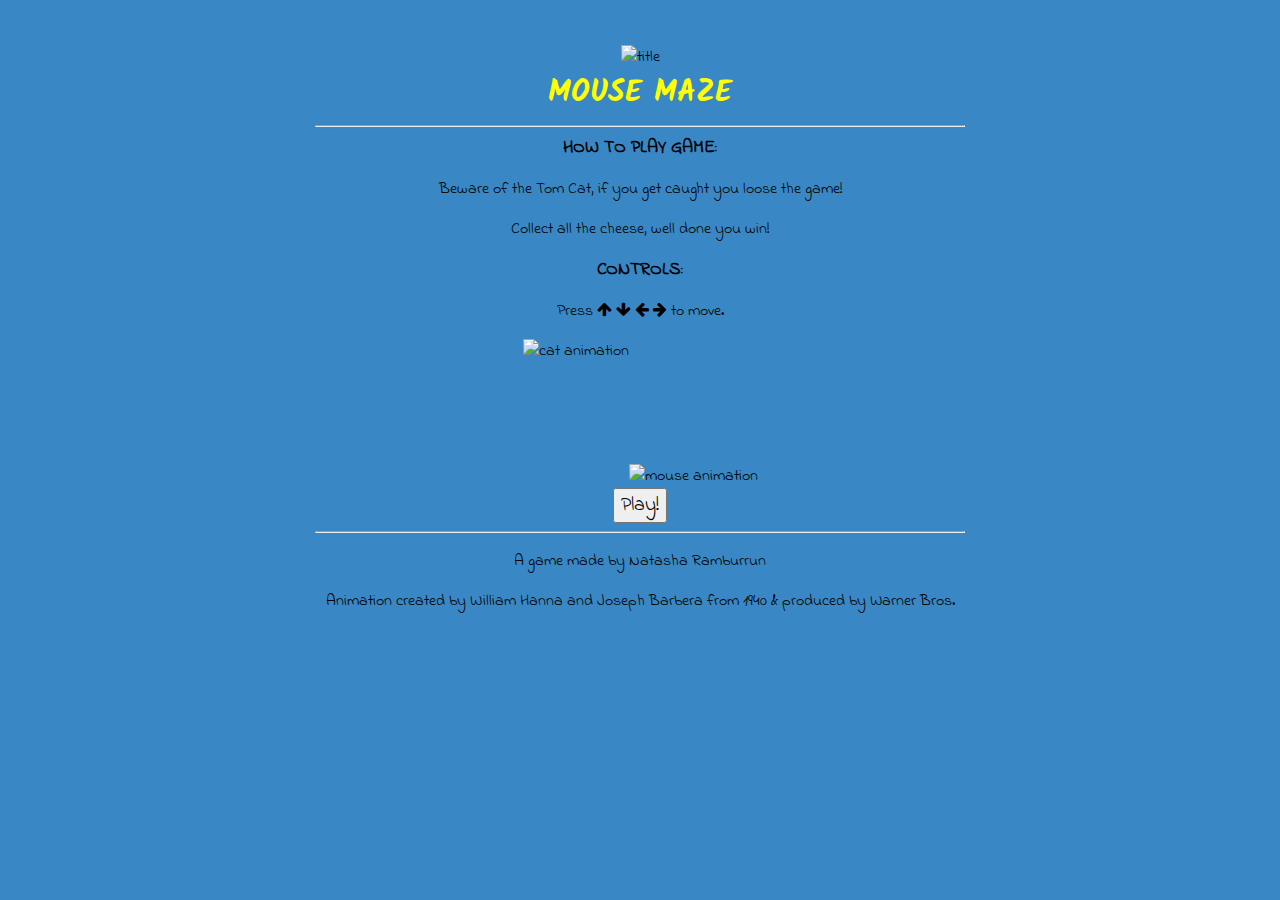
==== index.html @ e013a880 "made changes to the styling" ====
<!DOCTYPE html>
<html lang="en" dir="ltr">
<head>
  <meta charset="utf-8">
  <script src="https://ajax.googleapis.com/ajax/libs/jquery/3.3.1/jquery.min.js"></script>
  <script src="app.js" charset="utf-8"></script>
  <link rel="stylesheet" href="./css/style.css">
  <link href="https://fonts.googleapis.com/css?family=Indie+Flower|Kalam" rel="stylesheet">
  <link rel="stylesheet" href="https://cdnjs.cloudflare.com/ajax/libs/font-awesome/4.7.0/css/font-awesome.min.css">
  <title>Mouse Maze</title>
</head>
  <header>
    <img src="./image/t&gheadline.png" height=85px alt="title">
    <h1>MOUSE MAZE</h1>
    <audio id="audio"></audio>
  </header>
  <body>

  <div class="intropage">
    <hr>
    <div class="intro-container">
      <div class="column">
        <div class="instructions">
          <h4>HOW TO PLAY GAME:</h4>
          <p>Beware of the Tom Cat, if you get caught you loose the game!</p>
          <p>Collect all the cheese, well done you win!</p>
        </div>
        <div class="controls">
          <h4>CONTROLS:</h4>
          <p>Press <i class="fa fa-arrow-up"></i> <i class="fa fa-arrow-down"></i> <i class="fa fa-arrow-left"></i> <i class="fa fa-arrow-right"></i> to move.</p>
        </div>
      </div>
      <div class="columnCharacter">
        <div class="catCharacter">
          <img src="./image/tom-cat-cartoon.gif" height=250px alt="cat animation">
        </div>
        <div class="mouseCharacter">
          <img src="./image/gerrythemouse.png" height=125px alt="mouse animation">
        </div>
      </div>
    <div class="Start">
      <button id="playBtn">Play!</button>
    </div>
    <hr>
      <p>A game made by Natasha Ramburrun</p>
      <p>Animation created by William Hanna and Joseph Barbera from 1940 & produced by Warner Bros.</p>
    </div>
  </div>

  <div class="endScreen">
    <div class="endGame-container">
      <h2>Oops!! You Got Caught</h2>
      <h2>GAME OVER</h2>
      <form id="myForm">
        <button type="button|submit|reset">Try Again!</button>
      </form>
      </br>
      <img src="./image/Gameover_img.gif" height=200px alt="gameover_friends">
    </div>
  </div>


  <div class="startScreen">
    <div id='floorBackground'><div id="maze"></div></div>
    <!-- <div class="score-board">Score: <span class="score">0</span></div> -->
      <!-- <div class="lifeCounter">Life<span class="life"></span></div> -->
  </div>
  <!-- <input type="text" id="cell-address"> -->
</body>
</html>
---- css/style.css ----
* {
  box-sizing: border-box;
  font-family: 'Indie Flower', cursive; }

div.hidden {
  display: none; }

h1 {
  font-size: 30px;
  font-weight: bolder;
  margin: 0px;
  font-family: 'Kalam', cursive;
  color: yellow; }

p {
  color: black;
  font-size: 16px; }

h4 {
  font-size: 18px;
  font-weight: bold;
  margin: 0px; }

body {
  margin: auto;
  width: 650px;
  overflow: auto;
  margin: 45px auto 55px;
  text-align: center;
  background-color: #3988c5; }

button {
  font-size: 20px; }

h2 {
  font-size: 30px;
  font-weight: bolder; }

h3 {
  font-size: 30px;
  font-weight: bolder;
  color: red;
  margin: 0px; }

.columnCharacter {
  display: inline-flex; }

.mouseCharacter {
  margin-top: 125px; }

#floorBackground {
  background-color: #66863b;
  width: 650px;
  height: 650px;
  border: none;
  background-size: contain;
  background-repeat: no-repeat; }

#lifebar {
  box-sizing: border-box; }

#maze {
  width: 650px;
  height: 650px; }

#maze div {
  width: 50px;
  height: 50px;
  float: left; }

#maze div.path {
  background-color: #66863b;
  border: none;
  width: 50px;
  background-size: contain;
  background-repeat: no-repeat; }

#maze div.mouse {
  background-image: url("../image/gerrythemouse.png");
  display: center;
  background-size: contain;
  background-repeat: no-repeat;
  border: none; }

#maze div.path.treat {
  background-image: url("../image/5-2-cheese-transparent.png");
  background-size: contain;
  background-repeat: no-repeat;
  border: none; }

#maze div.wall {
  background-image: url("../image/walls_0041_Layer-42.png");
  border: 1px solid #412407;
  width: 50px;
  background-size: contain; }

#maze div.cat1 {
  background-image: url("../image/tom-cat-cartoon.gif");
  background-size: contain;
  background-repeat: no-repeat;
  border: none; }

#maze div.cat2 {
  background-image: url("../image/tom-cat-cartoon.gif");
  background-size: contain;
  background-repeat: no-repeat;
  border: none; }

#maze div.cat3 {
  background-image: url("../image/tom-cat-cartoon.gif");
  background-size: contain;
  background-repeat: no-repeat;
  border: none; }

/*# sourceMappingURL=style.css.map */
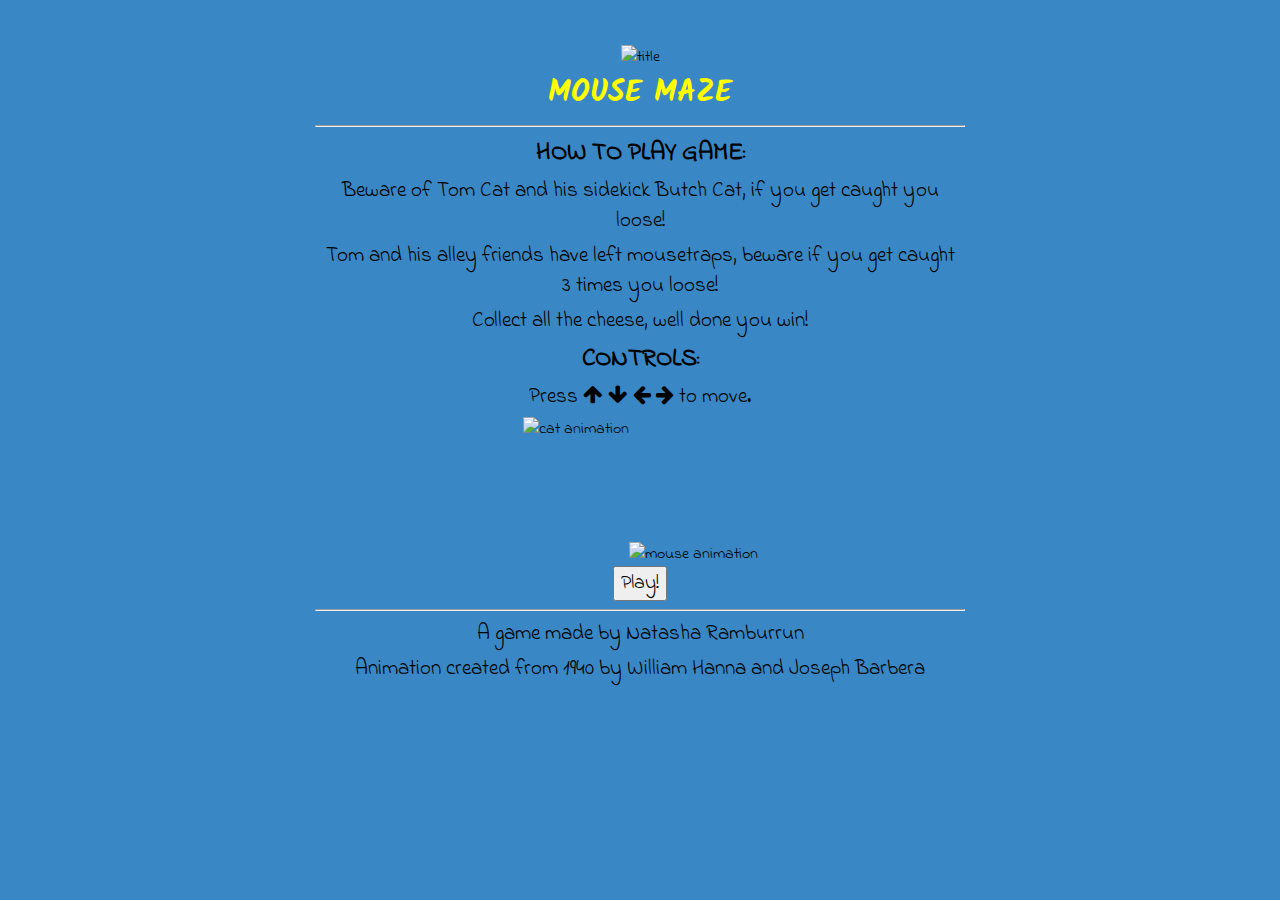
==== commit 8269eeee: "added cheese scoreboard" ====
--- a/index.html
+++ b/index.html
@@ -22,7 +22,8 @@
       <div class="column">
         <div class="instructions">
           <h4>HOW TO PLAY GAME:</h4>
-          <p>Beware of the Tom Cat, if you get caught you loose the game!</p>
+          <p>Beware of Tom Cat and his sidekick Butch Cat, if you get caught you loose!</p>
+          <p>Tom and his alley friends have left mousetraps, beware if you get caught 3 times you loose!</p>
           <p>Collect all the cheese, well done you win!</p>
         </div>
         <div class="controls">
@@ -43,7 +44,7 @@
     </div>
     <hr>
       <p>A game made by Natasha Ramburrun</p>
-      <p>Animation created by William Hanna and Joseph Barbera from 1940 & produced by Warner Bros.</p>
+      <p>Animation created from 1940 by William Hanna and Joseph Barbera</p>
     </div>
   </div>
 
@@ -59,12 +60,33 @@
     </div>
   </div>
 
+  <div class="winScreen">
+    <div class="win-container">
+      <h2>Well done!</h2>
+      <h2>YOU WON</h2>
+      <form id="myForm">
+        <button type="button|submit|reset">Play Again!</button>
+      </form>
+      </br>
+      <!-- <img src="./image/Gameover_img.gif" height=200px alt="gameover_friends"> -->
+    </div>
+  </div>
 
-  <div class="startScreen">
-    <div id='floorBackground'><div id="maze"></div></div>
+
+  <div class="playScreen">
+    <div class="wrapper">
+      <div class="grid-container">
+        <div id='floorBackground'><div id="maze"></div></div>
+      </div>
+      <div class="lives-container">
+        <div id="livesScore">0</div>
+        <div id="treatScore">0</div>
+      </div>
+    </div>
     <!-- <div class="score-board">Score: <span class="score">0</span></div> -->
       <!-- <div class="lifeCounter">Life<span class="life"></span></div> -->
-  </div>
+    </div>
+    </div>
   <!-- <input type="text" id="cell-address"> -->
 </body>
 </html>
--- a/css/style.css
+++ b/css/style.css
@@ -14,10 +14,11 @@
 
 p {
   color: black;
-  font-size: 16px; }
+  font-size: 21px;
+  margin: 5px; }
 
 h4 {
-  font-size: 18px;
+  font-size: 25px;
   font-weight: bold;
   margin: 0px; }
 
@@ -26,8 +27,8 @@
   width: 650px;
   overflow: auto;
   margin: 45px auto 55px;
-  text-align: center;
-  background-color: #3988c5; }
+  background-color: #3988c5;
+  text-align: center; }
 
 button {
   font-size: 20px; }
@@ -47,6 +48,28 @@
 
 .mouseCharacter {
   margin-top: 125px; }
+
+.wrapper {
+  display: flex; }
+
+.lives-container {
+  font-size: 30px;
+  color: yellow;
+  float: right;
+  padding-left: 100px;
+  padding-top: 100px; }
+
+#treatScore {
+  border: 1px solid white;
+  padding: 20px;
+  margin-top: 65px; }
+
+#livesScore {
+  border: 1px solid white;
+  padding: 20px; }
+
+.grid-container {
+  float: left; }
 
 #floorBackground {
   background-color: #66863b;
@@ -101,7 +124,8 @@
   border: none; }
 
 #maze div.cat2 {
-  background-image: url("../image/tom-cat-cartoon.gif");
+  background-image: url("../image/butchcat2.png");
+  display: center;
   background-size: contain;
   background-repeat: no-repeat;
   border: none; }
@@ -112,4 +136,13 @@
   background-repeat: no-repeat;
   border: none; }
 
+#maze div.mousetrap {
+  background-image: url("../image/mouse-trap.png");
+  background-size: contain;
+  background-repeat: no-repeat;
+  border: none;
+  margin-bottom: 0px;
+  padding-bottom: 0px;
+  border-bottom: 0px; }
+
 /*# sourceMappingURL=style.css.map */
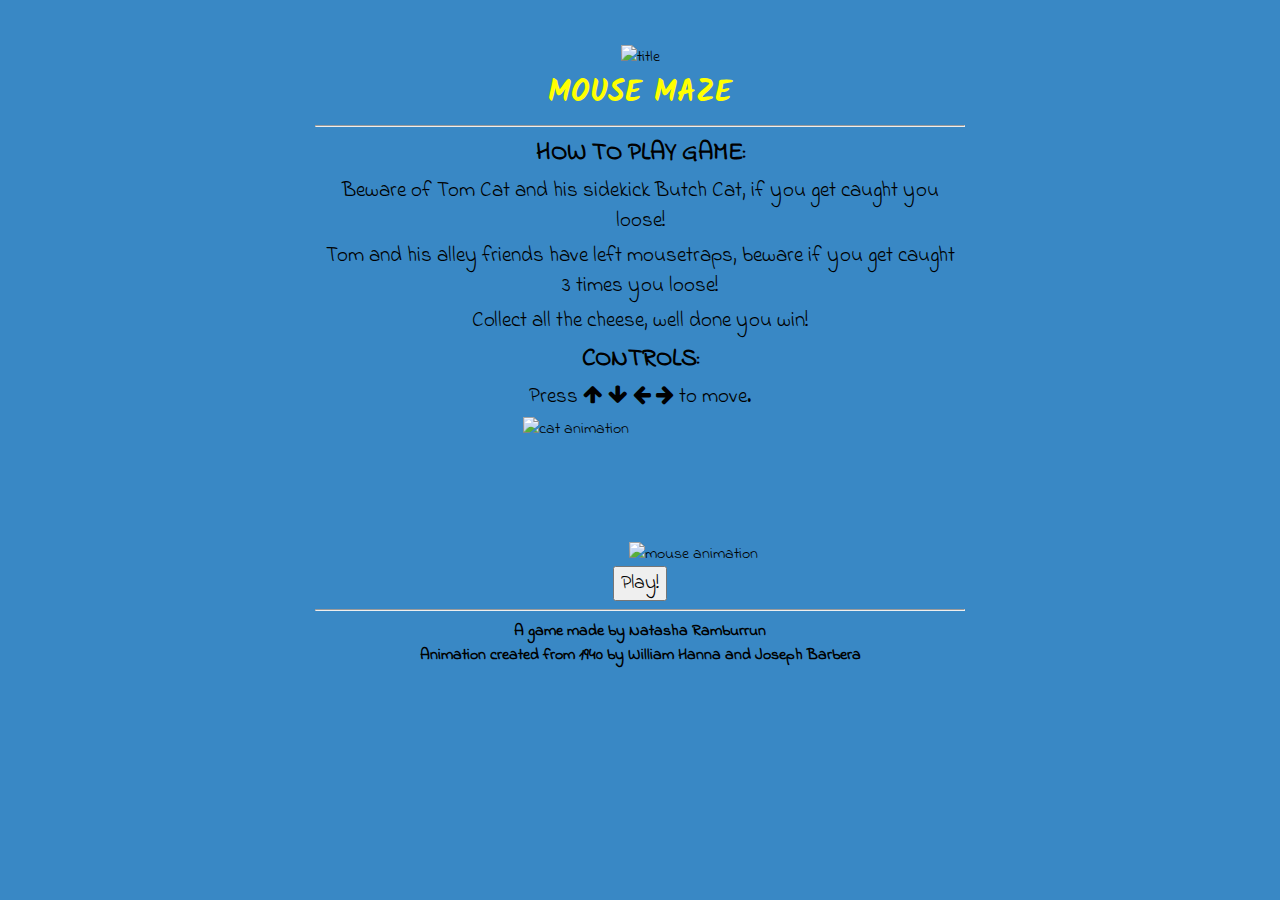
==== commit 435d367a: "added a piece of code to the readme" ====
--- a/index.html
+++ b/index.html
@@ -43,8 +43,8 @@
       <button id="playBtn">Play!</button>
     </div>
     <hr>
-      <p>A game made by Natasha Ramburrun</p>
-      <p>Animation created from 1940 by William Hanna and Joseph Barbera</p>
+      <h5>A game made by Natasha Ramburrun</h5>
+      <h5>Animation created from 1940 by William Hanna and Joseph Barbera</h5>
     </div>
   </div>
 
@@ -62,19 +62,24 @@
 
   <div class="winScreen">
     <div class="win-container">
-      <h2>Well done!</h2>
       <h2>YOU WON</h2>
       <form id="myForm">
         <button type="button|submit|reset">Play Again!</button>
       </form>
       </br>
-      <!-- <img src="./image/Gameover_img.gif" height=200px alt="gameover_friends"> -->
+      <img src="./image/tomWinningImg.png" height=200px alt="winner_tom">
     </div>
   </div>
 
 
   <div class="playScreen">
     <div class="wrapper">
+      <div class="about">
+        <div class="aboutPlayers">
+        </div>
+        <div class="aboutTactics">
+        </div>
+      </div>
       <div class="grid-container">
         <div id='floorBackground'><div id="maze"></div></div>
       </div>
--- a/css/style.css
+++ b/css/style.css
@@ -20,6 +20,10 @@
 h4 {
   font-size: 25px;
   font-weight: bold;
+  margin: 0px; }
+
+h5 {
+  font-size: 16px;
   margin: 0px; }
 
 body {
